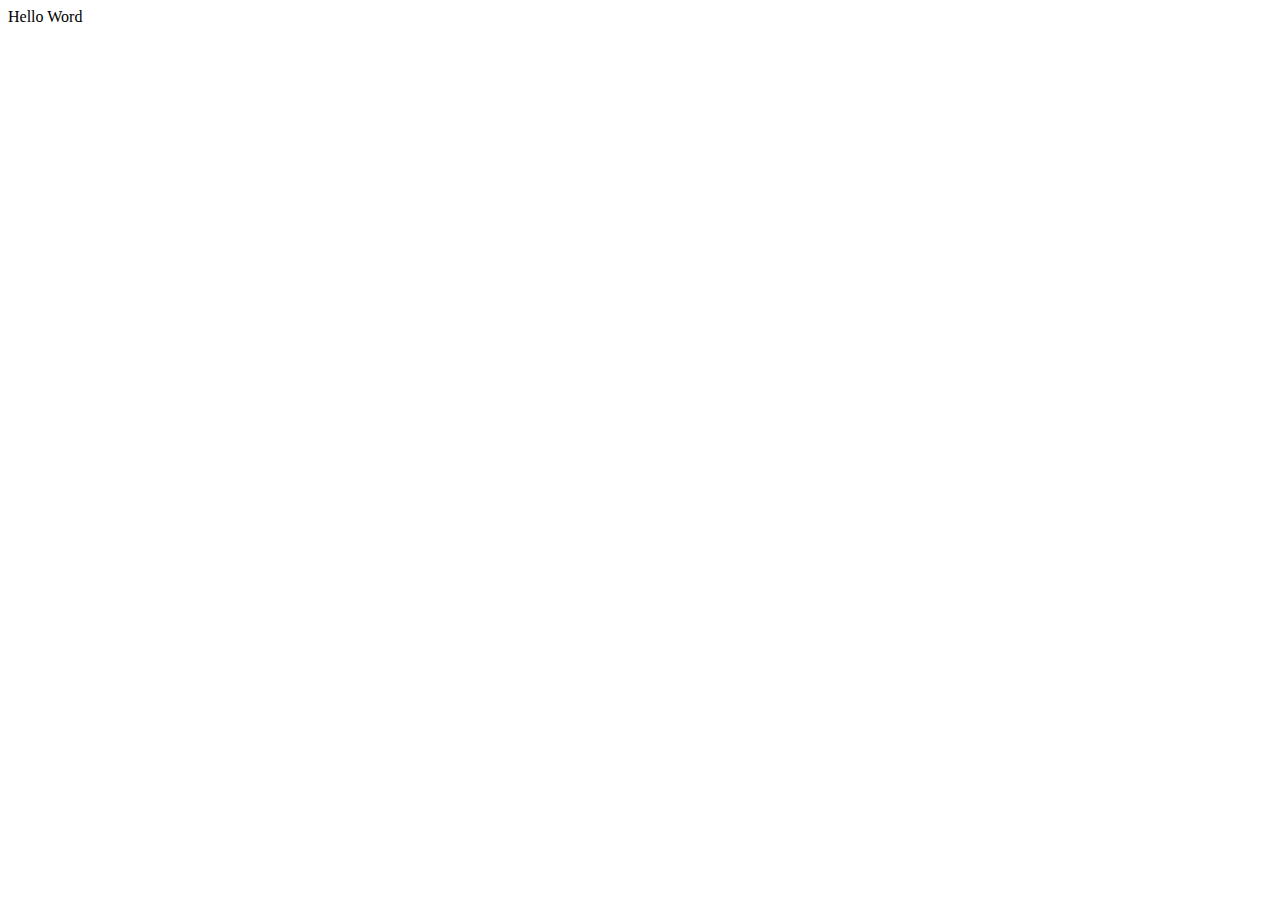
==== index.html @ f895f66e "página inicial do site" ====
<html lang="pt-br">
        <head>
            <meta charset="UTF-8">
            <meta name="viewpont"content="width=device-width,initial-scale=1.0">
            <title> Aprendendo HTML</title>
        </head>
        <body>
            <p> Hello Word</p>  
        </body>
</html>
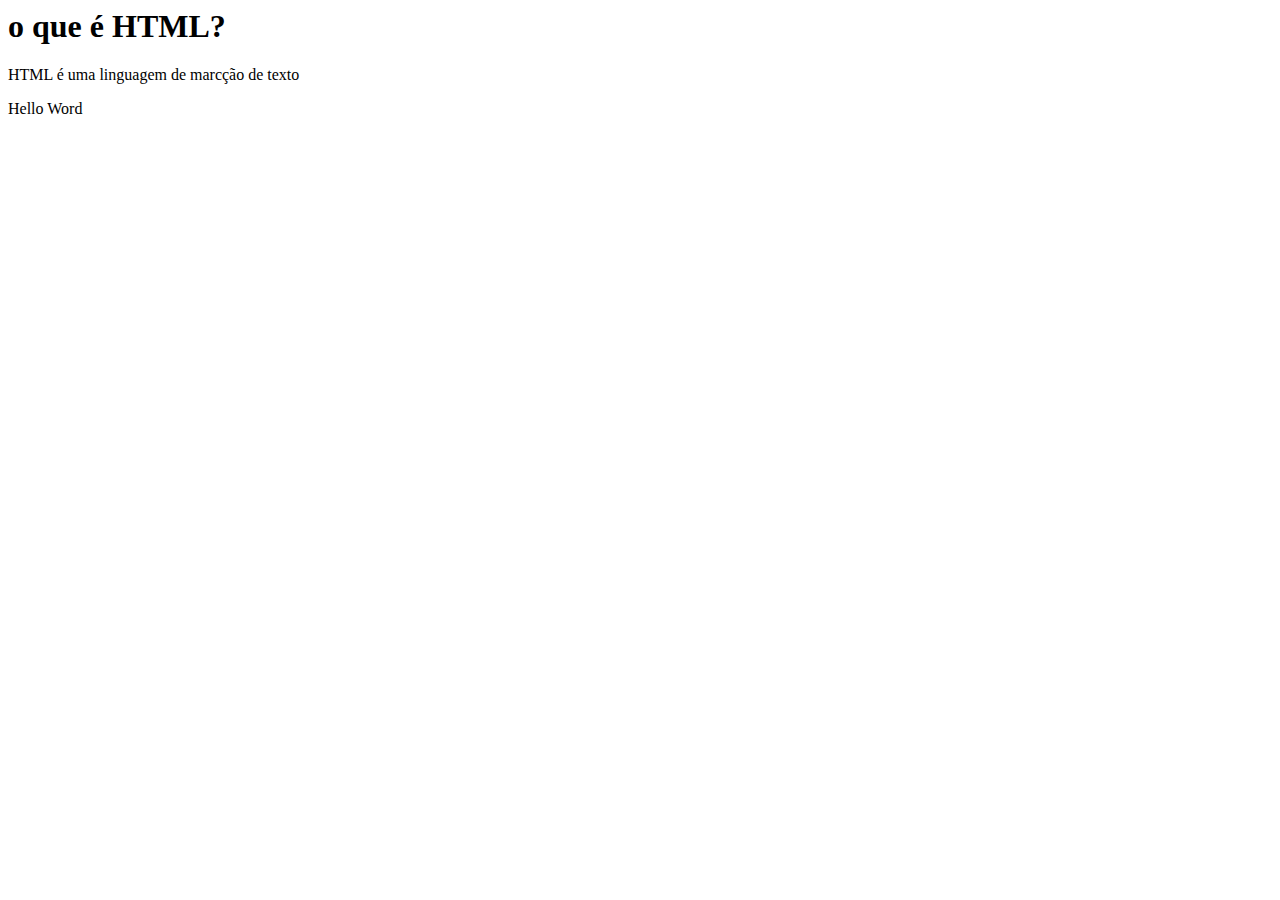
==== commit 38605a54: "Tag hi e p" ====
--- a/index.html
+++ b/index.html
@@ -5,6 +5,10 @@
             <title> Aprendendo HTML</title>
         </head>
         <body>
+            <h1>o que é HTML?</h1>
+            <p>HTML é uma linguagem de marcção de texto</p>
+
+            
             <p> Hello Word</p>  
         </body>
 </html>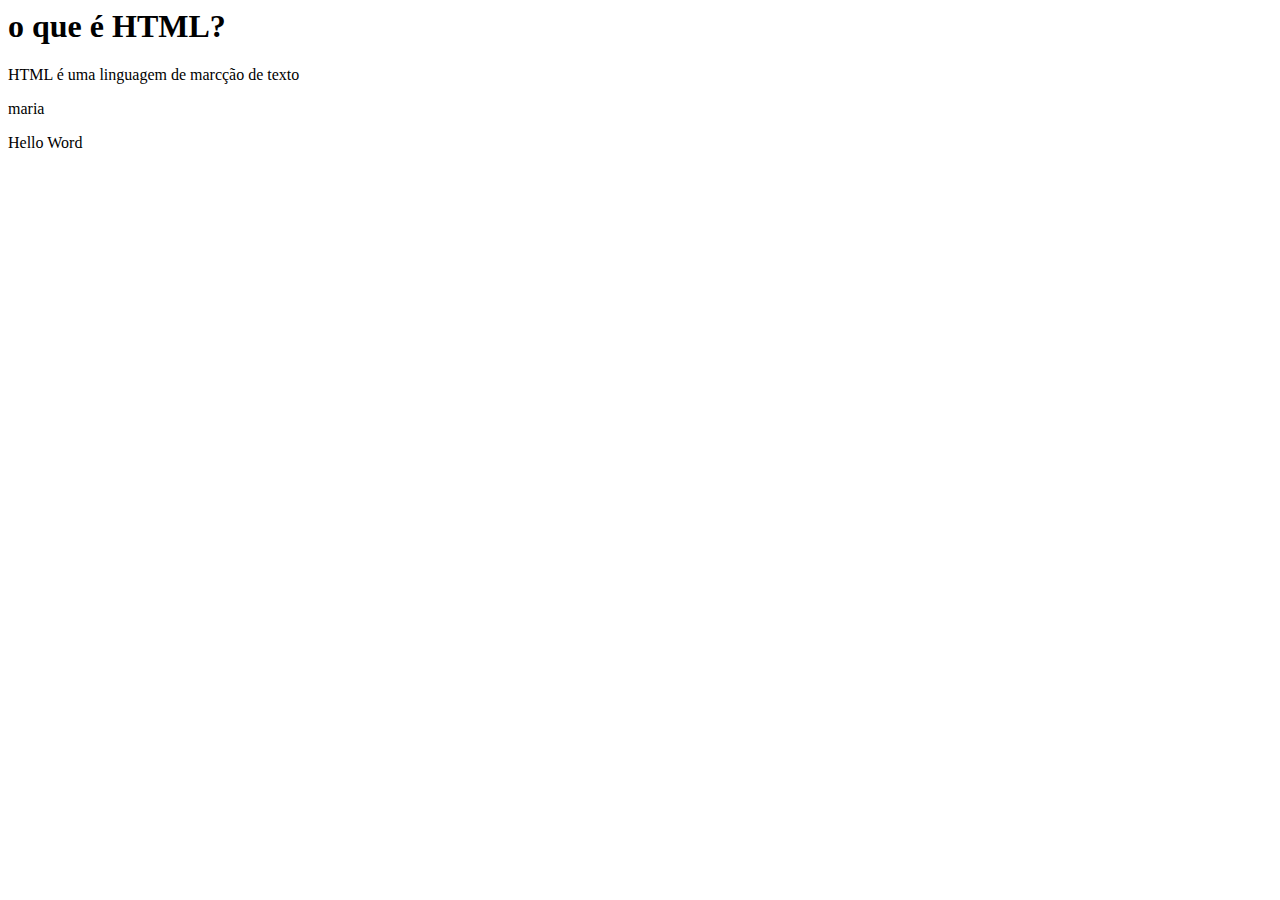
==== commit 33dbe839: "teste" ====
--- a/index.html
+++ b/index.html
@@ -7,8 +7,7 @@
         <body>
             <h1>o que é HTML?</h1>
             <p>HTML é uma linguagem de marcção de texto</p>
-
-            
+        <p>maria</p>
             <p> Hello Word</p>  
         </body>
 </html>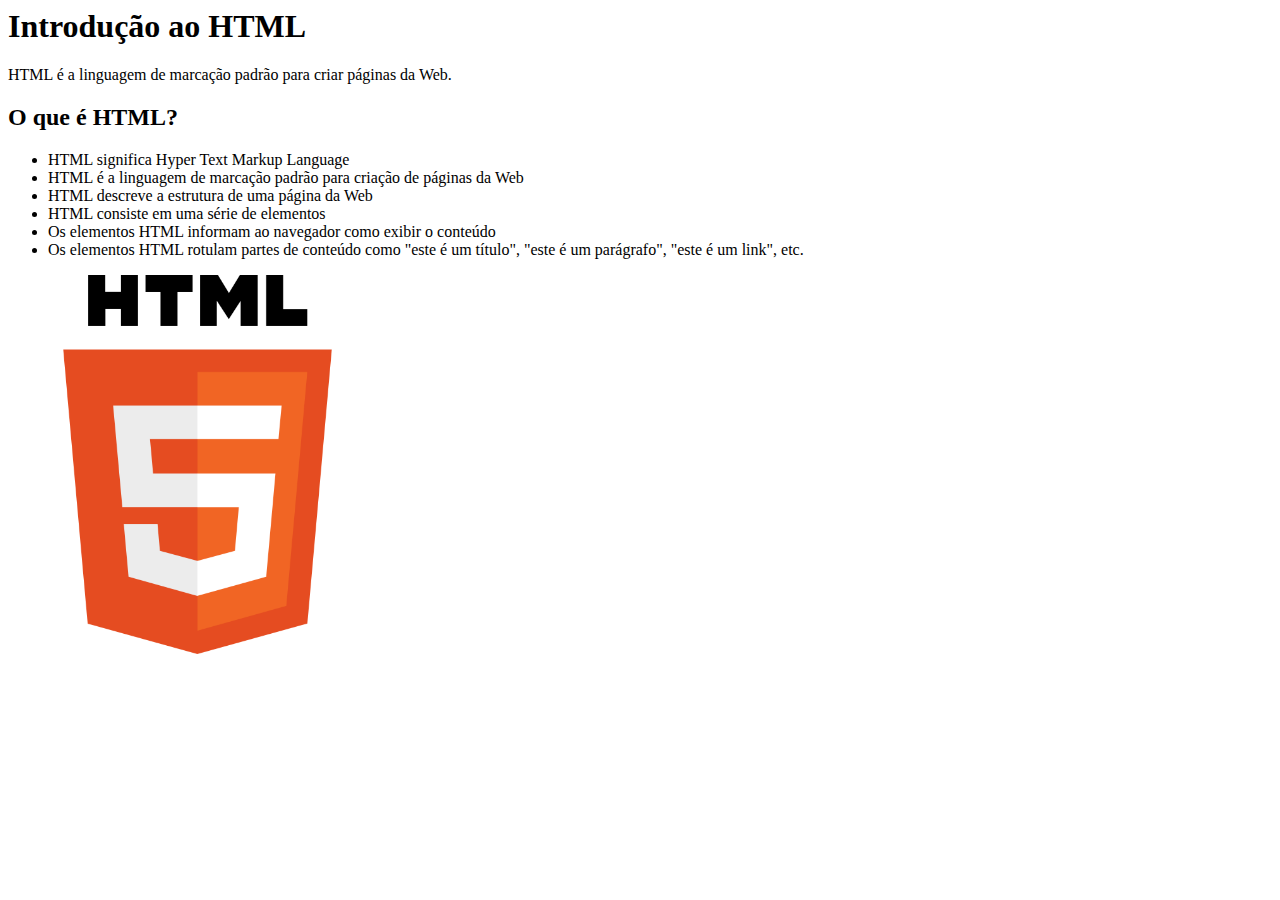
==== commit d9b4173e: "listas e imagem" ====
--- a/index.html
+++ b/index.html
@@ -5,9 +5,17 @@
             <title> Aprendendo HTML</title>
         </head>
         <body>
-            <h1>o que é HTML?</h1>
-            <p>HTML é uma linguagem de marcção de texto</p>
-        <p>maria</p>
-            <p> Hello Word</p>  
+            <h1>Introdução ao HTML</h1>
+            <p>HTML é a linguagem de marcação padrão para criar páginas da Web.</p>
+            <h2>O que é HTML?</h2>
+            <ul>
+                <li> HTML significa Hyper Text Markup Language</li>
+                <li>HTML é a linguagem de marcação padrão para criação de páginas da Web</li>
+                <li> HTML descreve a estrutura de uma página da Web</li>
+                <li> HTML consiste em uma série de elementos</li>
+                <li>Os elementos HTML informam ao navegador como exibir o conteúdo</li>
+                <li>Os elementos HTML rotulam partes de conteúdo como "este é um título", "este é um parágrafo", "este é um link", etc.</li>
+            </ul> 
+            <img src="img/logohtml.png" alt="logotipo html laranja" width="30%">
         </body>
 </html>